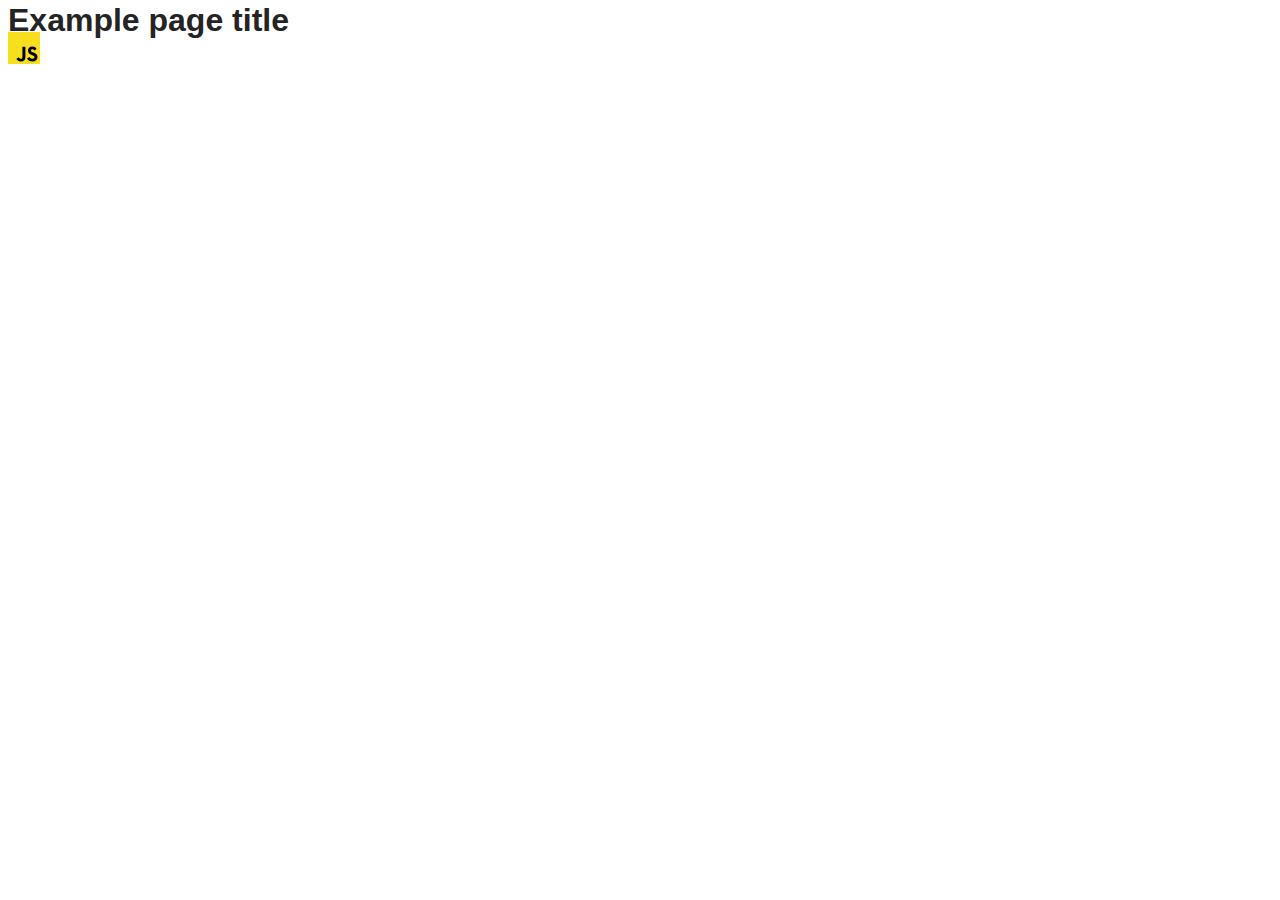
==== src/index.html @ f2519e47 "Initial commit" ====
<!DOCTYPE html>
<html lang="en">
  <head>
    <meta charset="UTF-8" />
    <link rel="icon" type="image/svg+xml" href="/favicon.svg" />
    <meta name="viewport" content="width=device-width, initial-scale=1.0" />
    <title>Vanilla App Template</title>
    <link rel="stylesheet" href="./css/styles.css" />
  </head>
  <body>
    <load ="partials/header.html" />

    <section>
      <h1>Example page title</h1>
      <!-- Path to images as from index.html file -->
      <img src="./img/javascript.svg" alt="" />
    </section>

    <!-- Loads the specified .html file -->
    <load ="partials/vite-promo.html" />

    <script type="module" src="./main.js"></script>
  </body>
</html>
---- src/css/styles.css ----
/**
  |============================
  | include css partials with
  | default @import url()
  |============================
*/
@import url('./reset.css');
@import url('./vite-promo.css');
@import url('./header.css');

:root {
  font-family: Inter, Avenir, Helvetica, Arial, sans-serif;
  font-size: 16px;
  line-height: 24px;
  font-weight: 400;

  color: #242424;
  background-color: rgba(255, 255, 255, 0.87);

  font-synthesis: none;
  text-rendering: optimizeLegibility;
  -webkit-font-smoothing: antialiased;
  -moz-osx-font-smoothing: grayscale;
  -webkit-text-size-adjust: 100%;
}
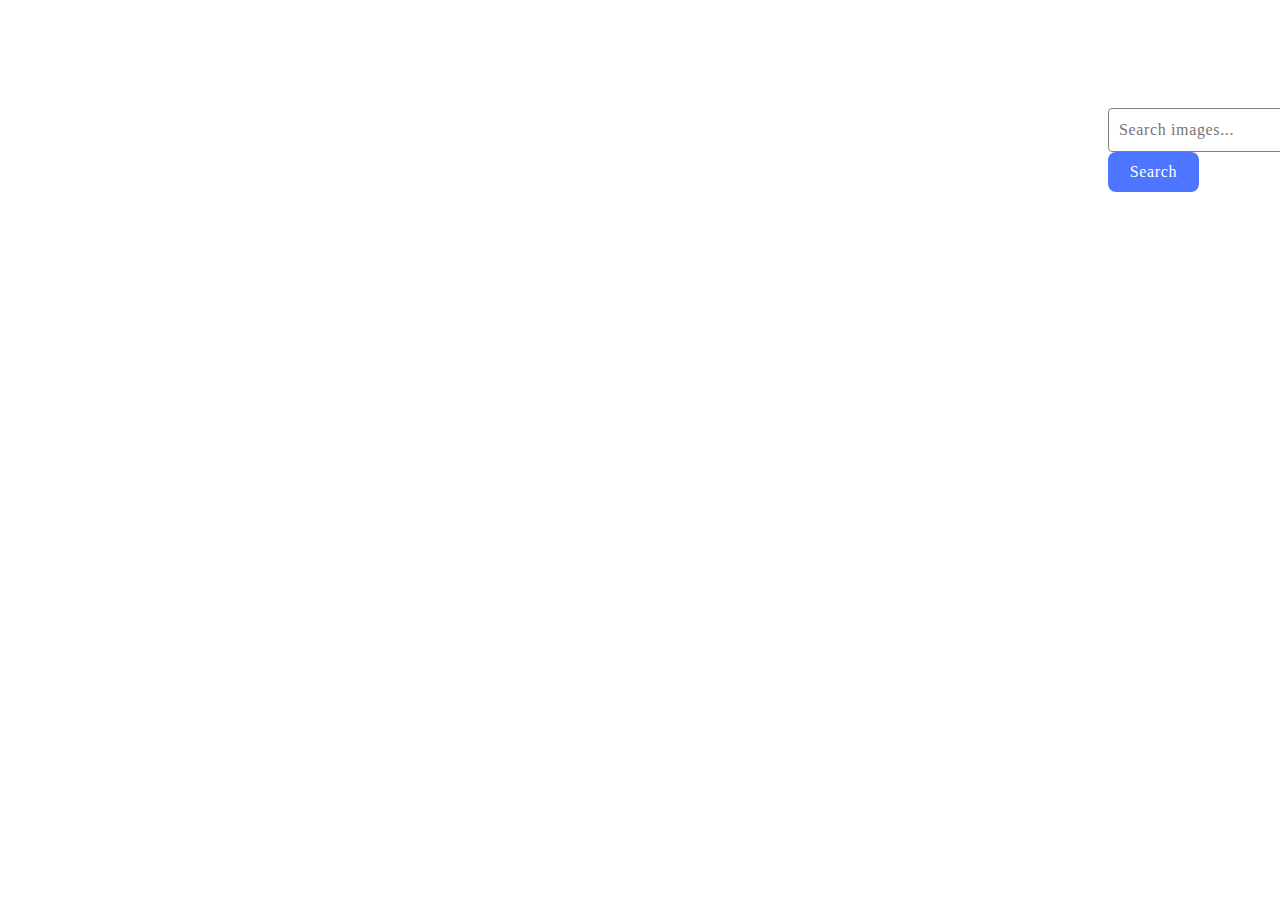
==== commit 00329788: "main" ====
--- a/src/index.html
+++ b/src/index.html
@@ -1,24 +1,21 @@
 <!DOCTYPE html>
 <html lang="en">
-  <head>
-    <meta charset="UTF-8" />
-    <link rel="icon" type="image/svg+xml" href="/favicon.svg" />
-    <meta name="viewport" content="width=device-width, initial-scale=1.0" />
-    <title>Vanilla App Template</title>
-    <link rel="stylesheet" href="./css/styles.css" />
-  </head>
-  <body>
-    <load ="partials/header.html" />
-
-    <section>
-      <h1>Example page title</h1>
-      <!-- Path to images as from index.html file -->
-      <img src="./img/javascript.svg" alt="" />
-    </section>
-
-    <!-- Loads the specified .html file -->
-    <load ="partials/vite-promo.html" />
-
-    <script type="module" src="./main.js"></script>
-  </body>
-</html>
+<head>
+    <meta charset="UTF-8">
+    <meta name="viewport" content="width=device-width, initial-scale=1.0">
+    <title>Document</title>
+    <link rel="stylesheet" href="https://cdnjs.cloudflare.com/ajax/libs/modern-normalize/2.0.0/modern-normalize.min.css"
+        integrity="sha512-4xo8blKMVCiXpTaLzQSLSw3KFOVPWhm/TRtuPVc4WG6kUgjH6J03IBuG7JZPkcWMxJ5huwaBpOpnwYElP/m6wg=="
+        crossorigin="anonymous" referrerpolicy="no-referrer" />
+    <link rel="stylesheet" href="./css/styles.css">
+</head>
+<body>
+    <div class="form-div">
+        <form class="form">
+            <input class="inp" type="text" placeholder="Search images..." name="search">
+            <button type="submit" class="btn">Search</button>
+        </form>
+    </div>
+    <script src="./main.js" type="module"></script>
+</body>
+</html>--- a/src/css/styles.css
+++ b/src/css/styles.css
@@ -1,25 +1,55 @@
-/**
-  |============================
-  | include css partials with
-  | default @import url()
-  |============================
-*/
-@import url('./reset.css');
-@import url('./vite-promo.css');
-@import url('./header.css');
+.form-div{
+    display: flex;
+    padding-left: 1100px;
+    padding-top: 100px;
+}
+.form{
+    width: 371px;
+        height: 40px;
+}
 
-:root {
-  font-family: Inter, Avenir, Helvetica, Arial, sans-serif;
-  font-size: 16px;
-  line-height: 24px;
-  font-weight: 400;
+.inp{
+    border-radius: 4px;
+    border: 1px solid grey;
+        width: 272px;
+        height: 40px;
+        background: #fff;
+        font-family: var(--font-family);
+            font-weight: 400;
+            font-size: 16px;
+            line-height: 150%;
+            letter-spacing: 0.04em;
+            color: #808080;
+            padding-left: 10px;
+}
+ .inp:hover{
+    border: 1px solid black;
+ }
 
-  color: #242424;
-  background-color: rgba(255, 255, 255, 0.87);
+ .inp:focus {
+     border: 1px solid blue;
+     outline: none;
+ }
 
-  font-synthesis: none;
-  text-rendering: optimizeLegibility;
-  -webkit-font-smoothing: antialiased;
-  -moz-osx-font-smoothing: grayscale;
-  -webkit-text-size-adjust: 100%;
+
+.btn{
+    border-radius: 8px;
+    display: inline-flex;
+    justify-content: center;
+    align-items: center;
+    border: 0px solid transparent;
+        padding: 8px 16px;
+        width: 91px;
+        height: 40px;
+        font-family: var(--font-family);
+            font-weight: 500;
+            font-size: 16px;
+            line-height: 150%;
+            letter-spacing: 0.04em;
+            color: #fff;
+            background: #4e75ff;
 }
+
+.btn:hover{
+    background: #6c8cff;
+}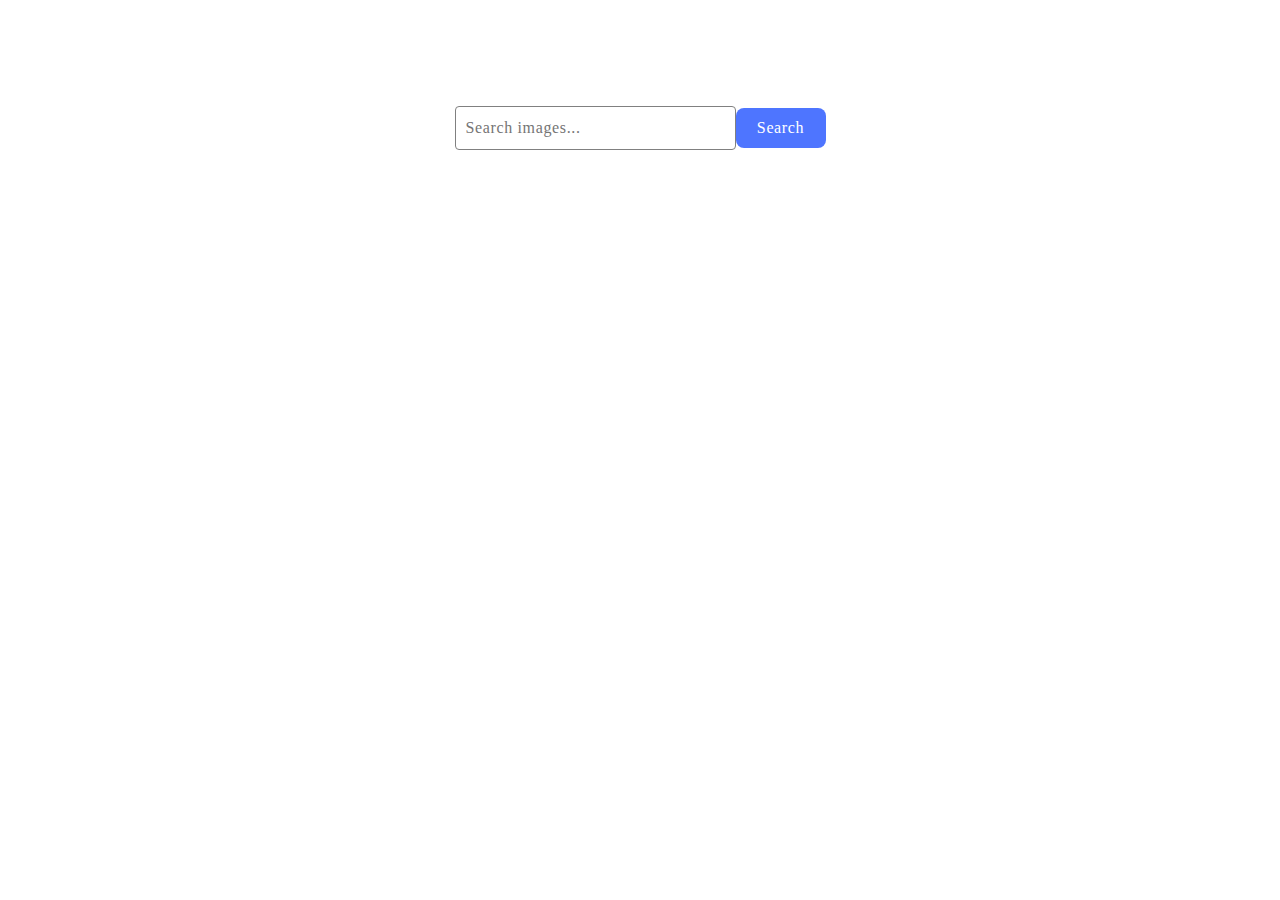
==== commit fa521744: "main" ====
--- a/src/index.html
+++ b/src/index.html
@@ -15,6 +15,8 @@
             <input class="inp" type="text" placeholder="Search images..." name="search">
             <button type="submit" class="btn">Search</button>
         </form>
+        <h4 class="loading hide">Loading images.Please wait...</h4>
+        <ul class="list"></ul>
     </div>
     <script src="./main.js" type="module"></script>
 </body>
--- a/src/css/styles.css
+++ b/src/css/styles.css
@@ -1,55 +1,118 @@
-.form-div{
+.form-div {
     display: flex;
-    padding-left: 1100px;
+    flex-direction: column;
+    align-items: center;
+    justify-content: center;
     padding-top: 100px;
 }
-.form{
+
+.form {
+    display: flex;
+    align-items: center;
+    justify-content: center;
     width: 371px;
-        height: 40px;
+    height: 40px;
 }
 
-.inp{
+.inp {
     border-radius: 4px;
     border: 1px solid grey;
-        width: 272px;
-        height: 40px;
-        background: #fff;
-        font-family: var(--font-family);
-            font-weight: 400;
-            font-size: 16px;
-            line-height: 150%;
-            letter-spacing: 0.04em;
-            color: #808080;
-            padding-left: 10px;
+    width: 272px;
+    height: 40px;
+    background: #fff;
+    font-family: var(--font-family);
+    font-weight: 400;
+    font-size: 16px;
+    line-height: 150%;
+    letter-spacing: 0.04em;
+    color: #808080;
+    padding-left: 10px;
 }
- .inp:hover{
+
+.inp:hover {
     border: 1px solid black;
- }
+}
 
- .inp:focus {
-     border: 1px solid blue;
-     outline: none;
- }
+.inp:focus {
+    border: 1px solid blue;
+    outline: none;
+}
 
-
-.btn{
+.btn {
     border-radius: 8px;
     display: inline-flex;
     justify-content: center;
     align-items: center;
     border: 0px solid transparent;
-        padding: 8px 16px;
-        width: 91px;
-        height: 40px;
-        font-family: var(--font-family);
-            font-weight: 500;
-            font-size: 16px;
-            line-height: 150%;
-            letter-spacing: 0.04em;
-            color: #fff;
-            background: #4e75ff;
+    padding: 8px 16px;
+    width: 91px;
+    height: 40px;
+    font-family: var(--font-family);
+    font-weight: 500;
+    font-size: 16px;
+    line-height: 150%;
+    letter-spacing: 0.04em;
+    color: #fff;
+    background: #4e75ff;
 }
 
-.btn:hover{
+.btn:hover {
     background: #6c8cff;
-}+}
+
+.list {
+    display: flex;
+    flex-wrap: wrap;
+    gap: 15px;
+    padding: 0;
+    list-style: none;
+    padding-left: 140px;
+    list-style-type: none;
+}
+
+.list-item {
+    width: 360px;
+    height: auto;
+    border: 1px solid black;
+}
+
+.photo {
+    border-bottom: 1px solid #808080;
+    border-left: 1px solid #808080;
+    border-right: 1px solid #808080;
+    width: 100%;
+    height: 200px;
+}
+
+
+
+.info {
+    display: flex;
+    flex-direction: row;
+    gap: 25px;
+    list-style-type: none;
+}
+
+.mini-title {
+    font-family: var(--font-family);
+    font-weight: 800;
+    font-size: 12px;
+    line-height: 133%;
+    letter-spacing: 0.04em;
+    color: #2e2f42;
+}
+
+.about-photo {
+    font-family: var(--font-family);
+    font-weight: 400;
+    font-size: 12px;
+    line-height: 200%;
+    letter-spacing: 0.04em;
+    color: #2e2f42;
+}
+
+
+
+.hide{
+    display: none;
+}
